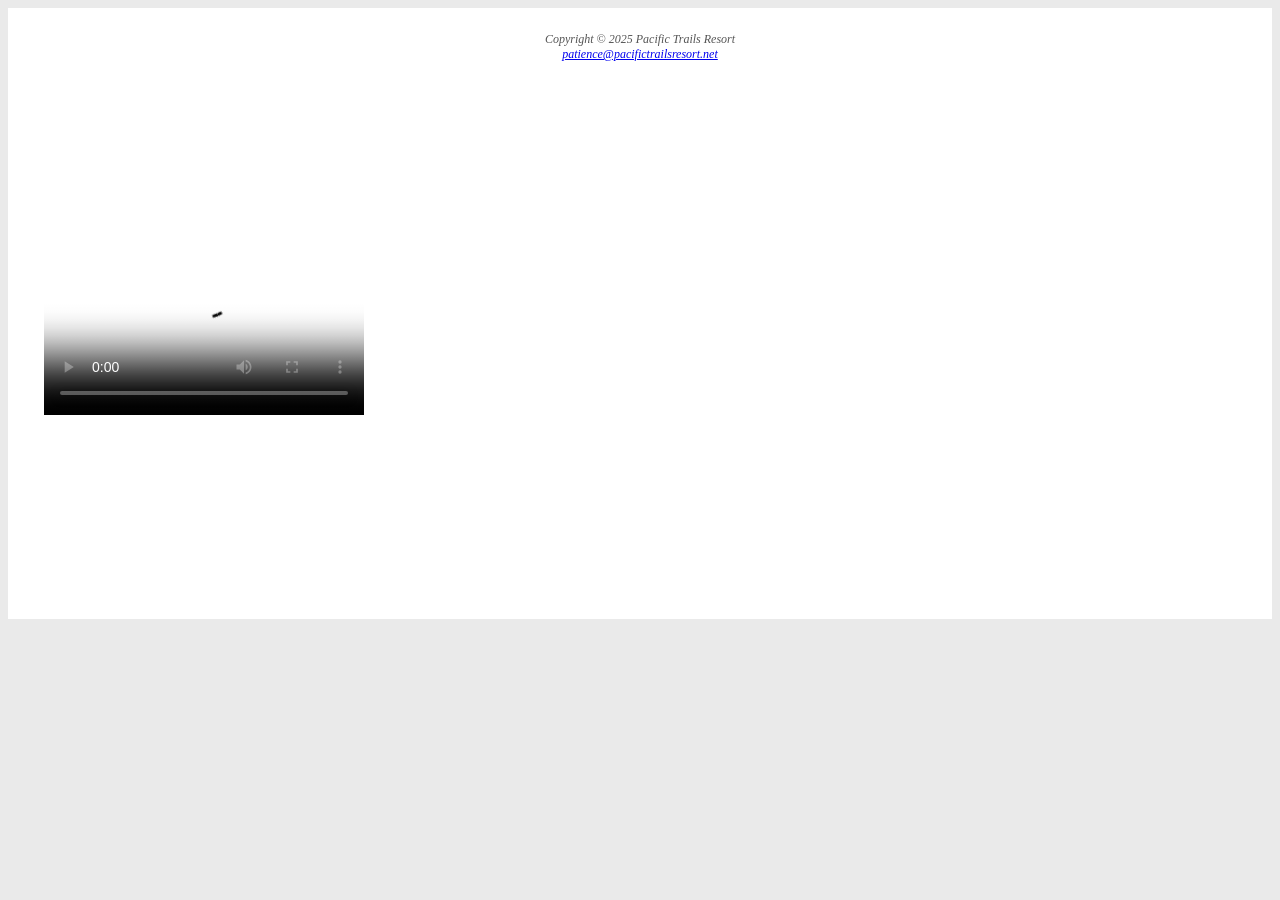
==== index.html @ f442abcf "Foraged Florals - CIS300 Final Project Final Project for CIS 300" ====
<!DOCTYPE html>
<html lang="en">
<head>
    <meta charset="UTF-8">
    <title>Pacific Trails Resort</title>
    <meta name="description" content="Pacific Trails Resort: luxury yurts, ocean views, and guided outdoor activities on the California coast.">
    <link rel="stylesheet" href="pacific.css">
</head>
<body>
    <div id="wrapper">
    <header>
        <h1><a href="index.html">Pacific Trails Resort</a></h1>
    </header>
    <nav>
        <ul>
            <li><a href="index.html">Home</a></li>
            <li><a href="yurts.html">Yurts</a></li>
            <li><a href="activities.html">Activities</a></li>
            <li><a href="reservations.html">Reservations</a></li>
        </ul>
    </nav>
<div id="homehero" class="hero">

</div>
<main>
    <h2>Enjoy Nature in Luxury</h2>
    <p id="resort"><span class="resort">Pacific Trails Resort</span> offers a special lodging experience on the California North Coast with panoramic views of the Pacific Ocean. Your stay at Pacific Trails Resort includes a sumptuously appointed private yurt and a cooked-to-order breakfast each morning</p>

    <video width="320" height="240" controls poster="pacifictrailsresort.jpg">
        <source src="pacifictrailsresort.mp4" type="video/mp4">
        <source src="pacifictrailsresort.mov" type="video/quicktime">
        Your browser does not support the video element. Download the video <a href="pacifictrailsresort.mov">here</a>.
    </video>
    <ul>
        <li>Relax in our lodge while enjoying complimentary appetizers and beverages</li>
        <li>Savor nightly fine dining with an ocean view</li>
        <li>Unwind in the heated outdoor pool and whirlpool</li>
        <li>Explore the coast on your own or join our guided tours</li>
    </ul>
<div id="contact">
    <span class="resort">Pacific Trails Resort</span><br>
    12010 Pacific Trails Road<br>
    Zephyr, CA 95555<br>
    888-555-5555<br>
</div>
</main>
<footer>
    Copyright © 2025 Pacific Trails Resort<br>
    <a href="mailto:pmsulli4@asu.edu">patience@pacifictrailsresort.net</a>
</footer>
</div>
</body>
</html>
---- pacific.css ----
/* Global document styles */
* {
    box-sizing: border-box;
}
body {
	background-color: #EAEAEA;
	color: #555555; 
    font-family: Arial, Helvetica, sans-serif;
}
wrapper{
    background-color: #90c7e3;
    background-image: linear-gradient(to bottom, #FFFFFF, #90c7e3);
}
header {
    background-color: #002171;
    color: #FFFFFF;
    text-align: center;
}
header a {
    text-decoration: none;
}
header a:link {
    color: #FFFFFF;
}
header a:visited {
    color: #FFFFFF;
}
header a:hover {
    color: #90c7e3;
}
nav {
    text-align: center;
    font-weight: bold;
    padding: 0;
    font-size: 120%;
}
nav li {
    border-bottom: 1px solid #000033;
}
nav ul {
    list-style-type: none;
    margin: 0;
    padding-left: 0;
    font-size: 1.2em;
}
nav a:link {
    color: #5c7fa3;
}
nav a:visited {
    color: #344873;
}
nav a hover {
    color: #a52a2a;
}
nav a {
    text-decoration: none;
    transition: color 3s ease-out;
}
main {
    background-color: #FFFFFF;
    padding: 1px 20px 20px 20px;
    display : block;
    overflow: auto;
}

b {
    background-color: #BBDEFB;
}
h1 {
    margin-bottom: 0;
    margin-top: 0;
    padding-top: 0.5em;
    padding-bottom: 0.5em;;
    font-family: Georgia, 'Times New Roman', Times, serif;
    letter-spacing: .25em;
}
h2 {
    color: #1976D2;
    text-shadow: 1px 1px #CCCCCC;
    font-family: Georgia, 'Times New Roman', Times, serif;
}
h3 {
    color: #000033;
    font-family: Georgia, 'Times New Roman', Times, serif;
}
ul {
    list-style-image: url(marker.gif);
}
footer {
    font-size: 75%;
    font-style: italic;
    text-align: center;
    padding: 2em;
    font-family: Georgia, 'Times New Roman', Times, serif;
    background-color: #FFFFFF;
}
dt {
    color: #002171;
}
.resort {
    color: #1976D2;
    font-weight: bold;
}
#contact{ 
    font-size: 90%;
}
#homehero{
    height: 300px;
    background-image: url(coast2.jpg);
    background-repeat: no-repeat;
    background-size: 100% 100%;
}
#yurthero{
    height: 300px;
    background-image: url(yurt.jpg);
    background-repeat: no-repeat;
    background-size: 100% 100%;
}
#trailhero{
    height: 300px;
    background-image: url(trail.jpg);
    background-repeat: no-repeat;
    background-size: 100% 100%;
}

table {
    border: 2px solid #3399cc;
    border-collapse: collapse;
}
td, th {
    padding: .5em;
    border: 2px solid #3399cc;
}
td {
    text-align: center;
}

.text {text-align: left;}
tr:nth-of-type(odd) {background-color: #f5fafc;}

form {
    display: flex;
    flex-direction: column;
    flex-wrap: nowrap;
}

input,
textarea {
    margin-bottom: 0.5em;
}

video {
    float: right;
    margin: 1em;
}

@media (min-width: 600px) {
    nav ul {
        display: flex;
        flex-direction: row;
        flex-wrap: nowrap;
        justify-content: space-around;
    }
    nav li {
        border-bottom: none
}
    section {
    margin-left: 2em;
    margin-right: 2em;
}
    .flow {
    display: flex;
    flex-direction: row;
}
    form {
        width: 60%;
        max-width: 30em;
        display: grid;
        grid-template-columns: 6em 1fr;
    }
    input[type="submit"] {
        grid-column: 2 / 3;
        width: 9em;
    }
}

@media (min-width: 1024px) {
    wrapper{
        margin: auto;
        width: 80%;
        border: 1px solid #002171;
        box-shadow: 3px 3px 3px #002171;
    }
    nav {
        text-align: left;
        padding-left: 1em;
    }
    @supports (display: grid) {
        main {
            display: grid;
            flex-direction: column;
            padding-top: 1em;
        }
        .hero {
            grid-area: hero;
                }
        header {
            grid-area: header;
        }
        nav {
            grid-area: nav;
        }
        main {
            grid-area: main;
        }
        footer {
            grid-area: footer;
        }
        #wrapper {
            display: grid;
            grid-template-areas:
                "header header"
                "nav hero"
                "nav main"
                "nav footer"
                / 180px 1fr;
        }
    }
}
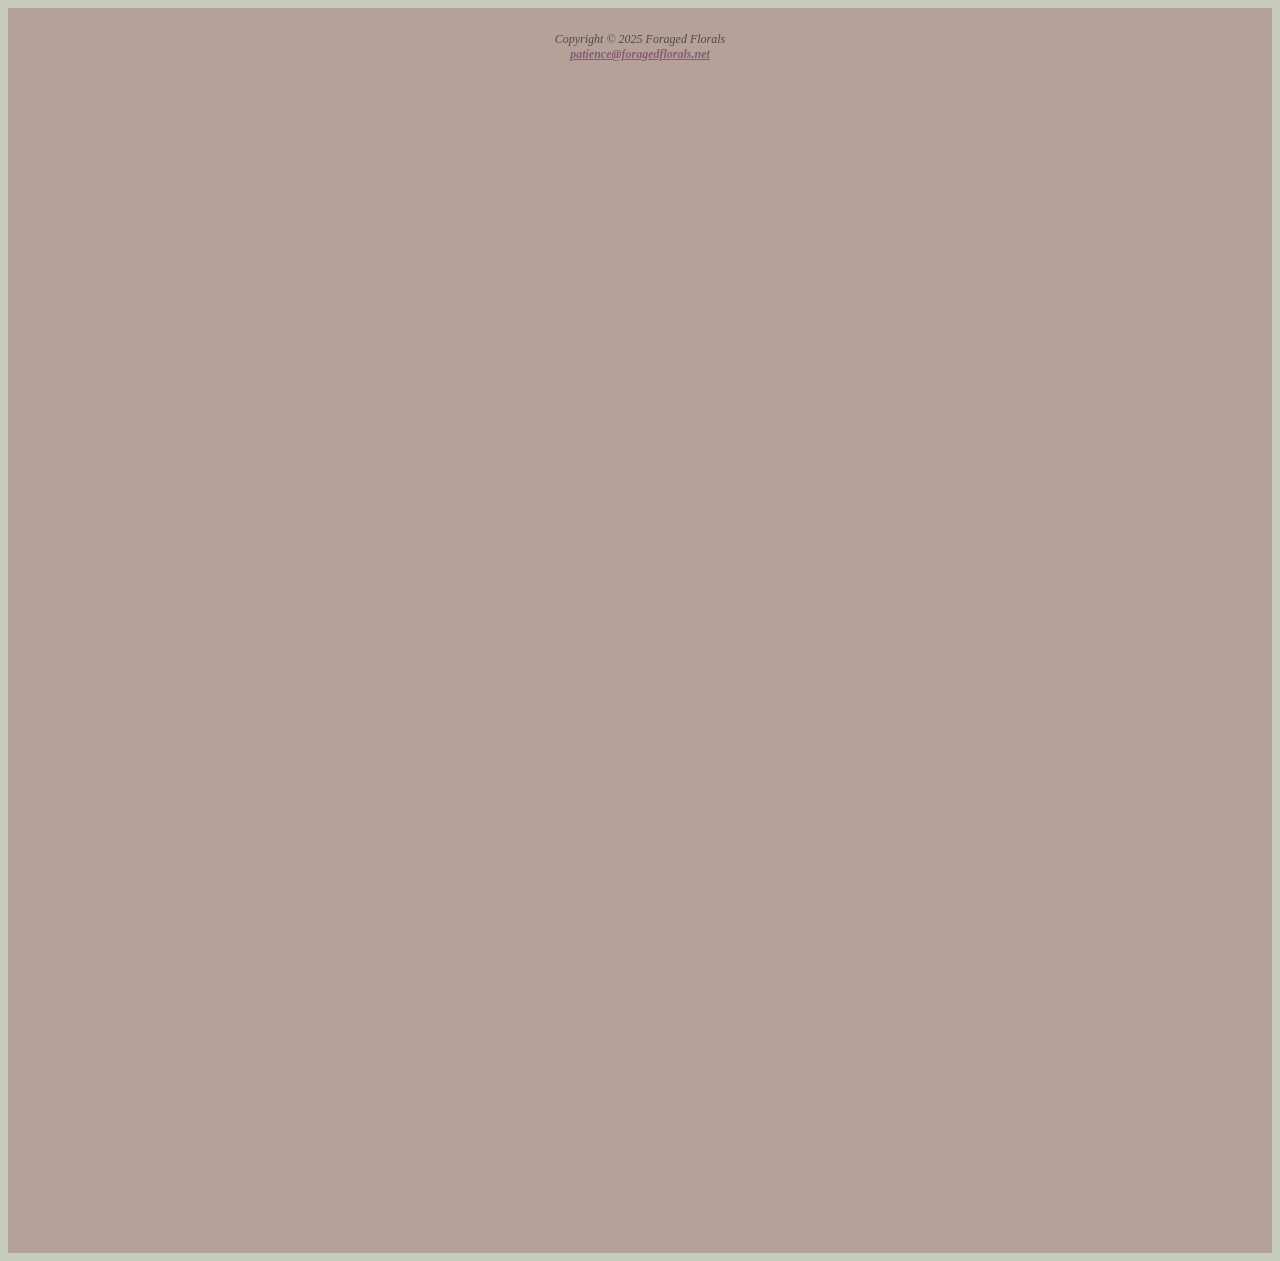
==== commit 485b4115: "CIS 300 Final - Foraged Florals Final project for CIS 300, a beginner web design example for foragin" ====
--- a/index.html
+++ b/index.html
@@ -2,51 +2,66 @@
 <html lang="en">
 <head>
     <meta charset="UTF-8">
-    <title>Pacific Trails Resort</title>
-    <meta name="description" content="Pacific Trails Resort: luxury yurts, ocean views, and guided outdoor activities on the California coast.">
-    <link rel="stylesheet" href="pacific.css">
+    <title>Foraged Florals</title>
+    <meta name="description" content="Foraged Florals: Your guide to foraging and preparing edible flowers.">
+    <link rel="stylesheet" href="ff.css">
 </head>
 <body>
     <div id="wrapper">
     <header>
-        <h1><a href="index.html">Pacific Trails Resort</a></h1>
+        <a href="index.html">
+            <img src="fflogo.png" alt="Foraged Florals logo, a basket with flowers all as minimally stylized icons">
+            <img src="ffnameheader.png" alt="Foraged Florals as a text logo header">
+        </a>
     </header>
     <nav>
         <ul>
-            <li><a href="index.html">Home</a></li>
-            <li><a href="yurts.html">Yurts</a></li>
-            <li><a href="activities.html">Activities</a></li>
-            <li><a href="reservations.html">Reservations</a></li>
+            <a href="index.html">Home</a>
+            <a href="flowers.html">Flowers</a>
+            <a href="recipes.html">Recipes</a>
+            <a href="aboutus.html">About Us</a>
         </ul>
     </nav>
 <div id="homehero" class="hero">
 
 </div>
 <main>
-    <h2>Enjoy Nature in Luxury</h2>
-    <p id="resort"><span class="resort">Pacific Trails Resort</span> offers a special lodging experience on the California North Coast with panoramic views of the Pacific Ocean. Your stay at Pacific Trails Resort includes a sumptuously appointed private yurt and a cooked-to-order breakfast each morning</p>
-
-    <video width="320" height="240" controls poster="pacifictrailsresort.jpg">
-        <source src="pacifictrailsresort.mp4" type="video/mp4">
-        <source src="pacifictrailsresort.mov" type="video/quicktime">
-        Your browser does not support the video element. Download the video <a href="pacifictrailsresort.mov">here</a>.
-    </video>
-    <ul>
-        <li>Relax in our lodge while enjoying complimentary appetizers and beverages</li>
-        <li>Savor nightly fine dining with an ocean view</li>
-        <li>Unwind in the heated outdoor pool and whirlpool</li>
-        <li>Explore the coast on your own or join our guided tours</li>
-    </ul>
+    <h2>Flower of the Week: Magnolia</h2>
+    <p>Magnolia trees are older than bees! The flowers have such large pistils because they were pollinated by much larger beetles rather than the bees we think of as pollinators today.</p>
+    <p id="highlight"><span class="highlight">Foraging</span> the act of searching for and gathering wild food sources like plants, fruits, fungi, and nuts, or other useful natural materials, often for survival, sustenance, or connecting with nature. Here, we celebrate flowers!</p>
+    <div class="clearfix">
+        <img src="magnolia-forage.jpg" alt="Magnolia Flowers on a Branch" class="float-left" width="300" height="200">
+        Here you can see the branch of a magnolia tree. Be sure to pick clean, undamaged flowers. <br>
+        They can be open and blossomed or closed up. The petals are edible at both stages!<br>
+        Collect your flowers in a paper bag or basket to keep them fresh and prevent bruising on your way home.
+    </div>
+    <p id="highlight"><span class="highlight">Preparing</span> is a critical step in ensuring we have safe, delicious, and enjoyable edible flowers.</p>
+    <div class="clearfix">
+        <img src="magnolia-preparing.jpg" alt="Loose Magnolia Petals, removed from whole flower" class="float-right" width="200" height="300">
+        After gathering your flowers, it's important to prepare them properly before consumption. Rinse them gently and pick out and damaged ones.<br>
+        Inspect your specimens closely to ensure they've been correctly identified, use all of your senses to ensure there are no contaminants.<br> 
+        These include but are not limited to pesticides, dirt, and bugs.<br>
+        Be sure to only use the petals, as the other parts of the flower may be bitter or cause abdominal discomfort.<br>
+        Store your prepared petals in a paper bag in the refrigerator until you're ready to use them.<br>
+    </div>
+    <p id="highlight"><span class="highlight">Cooking & Baking</span> is a delightful way to enjoy edible flowers.</p>
+    <div class="clearfix">
+        <img src="magnolia-flower-food.jpg" alt="Magnolia flowers next to prepared cookies with hazelnut chocolate centers and an espresso" class="float-left" width="300" height="200">
+        Follow the recipe <a href="recipes.html#magnolia-cookies">here</a> to prepare delicious magnolia flower cookies!<br>
+        Magnolia petals have a subtle ginger flavor, and they fit well into any gingersnap cookie recipe.<br> 
+        Here we have a hazelnut chocolate center added to the cookies.
+        These cookies pair wonderfully with a fresh espresso or mushroom based coffee alternative.
+    </div>
 <div id="contact">
-    <span class="resort">Pacific Trails Resort</span><br>
-    12010 Pacific Trails Road<br>
-    Zephyr, CA 95555<br>
+    <span class="highlight">Foraged Florals</span><br>
+    12774 Petal Road<br>
+    Sunshine, CA 95555<br>
     888-555-5555<br>
 </div>
 </main>
 <footer>
-    Copyright © 2025 Pacific Trails Resort<br>
-    <a href="mailto:pmsulli4@asu.edu">patience@pacifictrailsresort.net</a>
+    Copyright © 2025 Foraged Florals<br>
+    <a href="mailto:pmsulli4@asu.edu">patience@foragedflorals.net</a>
 </footer>
 </div>
 </body>
--- a/ff.css
+++ b/ff.css
@@ -0,0 +1,334 @@
+/* Global document styles */
+/*  Color Schemes Reference
+    text: #514a43;
+    background: #c6cdbc;
+    primary: #929f84;
+    secondary: #b5a19a;
+    accent: #865c71;
+*/
+
+* {
+    box-sizing: border-box;
+}
+
+body {
+    background-color: #c6cdbc;
+    color: #514a43;
+    font-family: Arial, Helvetica, sans-serif;
+}
+#wrapper {
+    min-height: 100vh;
+    display: flex;
+    flex-direction: column;
+    background-color: #929f84;
+    background-image: linear-gradient(to bottom, #b5a19a, #929f84);
+}
+header {
+    background-color: #c6cdbc;
+    color: #b5a19a;
+    text-align: center;
+    padding: 0.5em 0;
+    min-height: 100px;
+    display: flex;
+    align-items: center;
+    justify-content: center;
+}
+header h1 {
+    margin: 0;
+    padding: 0;
+}
+header a {
+    text-decoration: none;
+    display: inline-flex;
+    align-items: center;
+    gap: 0.5em;
+}
+header a:link {
+    color: #865c71;
+}
+header a:visited {
+    color: #865c71;
+}
+header a:hover {
+    color: #865c71;
+}
+header img {
+    height: auto;
+    max-height: 80px;
+}
+nav {
+    text-align: center;
+    font-weight: bold;
+    padding: 1em;
+    font-size: 120%;
+    background-color: #929f84;
+    flex-shrink: 0;
+}
+nav li {
+    border-bottom: 1px solid #b5a19a;
+}
+nav ul {
+    list-style-type: none;
+    margin: 0;
+    padding-left: 0;
+    font-size: 1.2em;
+    display: flex;
+    flex-direction: row;
+    justify-content: center;
+    gap: 1em;
+}
+nav a:link {
+    color: #929f84;
+}
+nav a:visited {
+    color: #514a43;
+}
+nav a hover {
+    color: #865c71;
+}
+nav a {
+    text-decoration: none;
+    transition: color 3s ease-out;
+}
+main {
+    background-color: #c6cdbc;
+    padding: 1px 20px 20px 20px;
+    display: block;
+    overflow: auto;
+    flex: 1 0 auto;
+}
+
+b {
+    background-color: #b5a19a;
+}
+h1 {
+    margin-bottom: 0;
+    margin-top: 0;
+    padding-top: 0.5em;
+    padding-bottom: 0.5em;;
+    font-family: Georgia, 'Times New Roman', Times, serif;
+    letter-spacing: .25em;
+}
+h2 {
+    color: #865c71;
+    text-shadow: 1px 1px rgba(0,0,0,0.05);
+    font-family: Georgia, 'Times New Roman', Times, serif;
+    font-weight: bolder;
+}
+h3 {
+    color: #514a43;
+    font-family: Georgia, 'Times New Roman', Times, serif;
+    font-weight: bold;
+}
+h4 {
+    color: #865c71;
+    font-family: Georgia, 'Times New Roman', Times, serif;
+    font-weight: bold;
+}
+ul {
+    list-style-image: url(marker.gif);
+}
+footer {
+    font-size: 75%;
+    font-style: italic;
+    text-align: center;
+    padding: 2em;
+    font-family: Georgia, 'Times New Roman', Times, serif;
+    background-color: #b5a19a;
+}
+dt {
+    color: #929f84;
+}
+.highlight {
+    color: #865c71;
+    font-weight: bold;
+}
+
+a {
+    color: #865c71;
+    font-weight: bold;
+}
+#contact{ 
+    font-size: 90%;
+    margin-top: 4em;
+    padding-top: 4em;
+    border-top: 2px solid #929f84;
+}
+#homehero{
+    height: 300px;
+    background-image: url(home-background.jpg);
+    background-repeat: no-repeat;
+    background-size: 100% 100%;
+}
+#flowerhero{
+    height: 300px;
+    background-image: url(flower-page-header.jpg);
+    background-repeat: no-repeat;
+    background-size: cover;
+    background-position: center center;
+}
+#recipehero{
+    height: 500px;
+    width: 100%;
+    background-image: url(recipe-header.jpg);
+    background-repeat: no-repeat;
+    background-size: cover;
+}
+
+table {
+    border: 2px solid #929f84;
+    border-collapse: collapse;
+}
+td, th {
+    padding: .5em;
+    border: 2px solid #929f84;
+}
+td {
+    text-align: center;
+}
+
+.text {text-align: left;}
+tr:nth-of-type(odd) {background-color: rgba(198,205,188,0.35);}
+
+/* Cute Line Break?*/
+hr {
+    border: none;
+    border-top: 2px solid #929f84;
+    margin: 2em 0;
+}
+
+form {
+    display: flex;
+    flex-direction: column;
+    flex-wrap: nowrap;
+}
+
+input,
+textarea {
+    margin-bottom: 0.5em;
+    width: 100%;
+    padding: 0.5em;
+    font-family: Arial, Helvetica, sans-serif;
+}
+
+video {
+    float: right;
+    margin: 1em;
+}
+
+/* Image float helpers */
+.float-left {
+    float: left;
+    margin: 0 1em 1em 0;
+    display: block;
+    vertical-align: top;
+}
+.float-right {
+    float: right;
+    margin: 0 0 1em 1em;
+    display: block;
+    vertical-align: top;
+}
+
+/* no more overlap between sections */
+.clearfix::after {
+    content: "";
+    display: table;
+    clear: both;
+}
+
+/* Responsive images */
+img {
+    max-width: 100%;
+    height: auto;
+    display: block;
+}
+
+/* only logos no borders */
+header a img {
+    box-shadow: none;
+}
+
+main img,
+img.float-left,
+img.float-right {
+    box-shadow: 0 0 15px rgba(0, 0, 0, 0.2);
+    border: #929f84 1px solid;
+}
+
+@media (min-width: 600px) {
+    nav ul {
+        display: flex;
+        flex-direction: row;
+        flex-wrap: nowrap;
+        justify-content: space-around;
+    }
+    nav li {
+        border-bottom: none
+}
+    section {
+    margin-left: 2em;
+    margin-right: 2em;
+}
+    .flow {
+    display: flex;
+    flex-direction: row;
+}
+    form {
+        width: 60%;
+        max-width: 30em;
+        display: grid;
+        grid-template-columns: 6em 1fr;
+    }
+    input[type="submit"] {
+        grid-column: 2 / 3;
+        width: 9em;
+    }
+}
+
+@media (min-width: 1024px) {
+    wrapper{
+        margin: auto;
+        width: 80%;
+        border: 1px solid #b5a19a;
+        box-shadow: 3px 3px 3px #b5a19a;
+    }
+    nav {
+        text-align: left;
+        padding-left: 1em;
+    }
+    @supports (display: grid) {
+        main {
+            display: grid;
+            flex-direction: column;
+            padding-top: 1em;
+        }
+        .hero {
+            grid-area: hero;
+                }
+        header {
+            grid-area: header;
+        }
+        nav {
+            grid-area: nav;
+        }
+        main {
+            grid-area: main;
+        }
+        footer {
+            grid-area: footer;
+        }
+        #wrapper {
+            display: grid;
+            min-height: 100vh;
+            /* ensure the content rows expand so footer stays at the bottom */
+            grid-template-areas:
+                "header header"
+                "nav hero"
+                "nav main"
+                "nav footer"
+                / 180px 1fr;
+            grid-template-rows: auto 1fr 1fr auto;
+        }
+    }
+}
